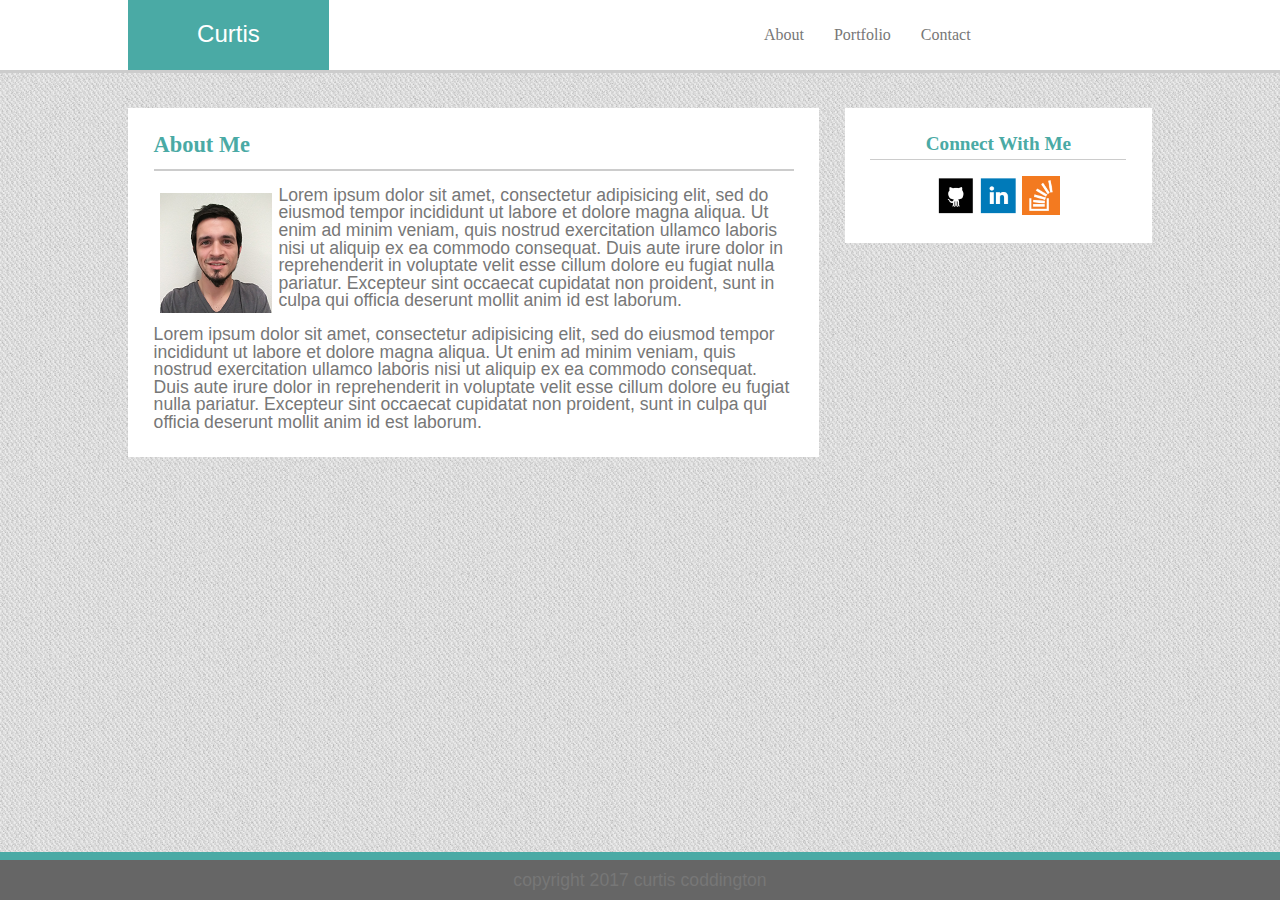
==== index.html @ bfff4d50 "Add files via upload" ====
<!DOCTYPE html>
<html>

<head>

<link rel="stylesheet" type="text/css" href="assets/reset.css">
<link rel="stylesheet" type="text/css" href="assets/style.css">
<meta name="viewport" content="width=device-width, initial-scale=1">

<title>Curtis Coddington</title>

</head>

	<body>

		<div class="container">

			<div class="header">



					<ul>
						<p class="name">Curtis Coddington</p>
						<li><a href="contact.html">Contact</a></li>
						<li><a href="portfolio.html">Portfolio</a></li>
						<li><a href="index.html">About</a></li>
					</ul>

			</div>	

			<div class="section">
			<h2>About Me</h2>
					<br>

					<img src="assets/profile.png" alt="my bio-pic" class="biopic">

					<p>
					Lorem ipsum dolor sit amet, consectetur adipisicing elit, sed do eiusmod
					tempor incididunt ut labore et dolore magna aliqua. Ut enim ad minim veniam,
					quis nostrud exercitation ullamco laboris nisi ut aliquip ex ea commodo
					consequat. Duis aute irure dolor in reprehenderit in voluptate velit esse
					cillum dolore eu fugiat nulla pariatur. Excepteur sint occaecat cupidatat non
					proident, sunt in culpa qui officia deserunt mollit anim id est laborum.
					</p>
						<br>
					<p>
					Lorem ipsum dolor sit amet, consectetur adipisicing elit, sed do eiusmod
					tempor incididunt ut labore et dolore magna aliqua. Ut enim ad minim veniam,
					quis nostrud exercitation ullamco laboris nisi ut aliquip ex ea commodo
					consequat. Duis aute irure dolor in reprehenderit in voluptate velit esse
					cillum dolore eu fugiat nulla pariatur. Excepteur sint occaecat cupidatat non
					proident, sunt in culpa qui officia deserunt mollit anim id est laborum.
					</p>
			</div>

			<div class="aside">
			<h3>Connect With Me</h3>
					<br>
					<center>
					<a href="https://github.com/centelred"><img src="images/git.png" alt="github" class="conpic"></a>
					<a href="https://www.linkedin.com/in/curtis-coddington-a98076134"><img src="images/in.png" alt="linkedin" class="conpic"></a>
					<a href="http://stackoverflow.com/users/7428010/curtis-c?tab=profile"><img src="images/stack.png" alt="stackoverflow" class="conpic"></a>
					</center>
			</div>

			<div class="footer">
			<p>
			copyright 2017 curtis coddington
			</p>
			</div>	

		</div>


	</body>

</html>
---- assets/style.css ----
ul {
	position:relative;
	left:7%;
	font-family:georgia;
    list-style-type: none;
    margin: 0px;
    padding: 0px;
    overflow: hidden;
    background-color: #ffffff;
}

li {
	position:relative;
	top:0px;
	left:-30%;
	font-size:1rem;
    float: right;
}

li a {
    display: block;
    color: #777777;
    text-align: center;
    padding: 15px 15px;
    text-decoration: none;
}

li a:hover {
    background-color: #4aaaa5;
}


body {
	background-image: url('cheapfab.png');
}

p {
	color:#777777;
	font-family: 'Arial', 'Helvetica Neue', Helvetica, sans-serif;
	font-size:110%;
}

h2 {
	color:#4aaaa5;
	font-family: 'Georgia', Times, Times New Roman, serif;
	padding-bottom:2%;
	border-bottom:solid;
	border-width:.1em;
	border-color:#cccccc;
	font-size:140%;
	font-weight:bold;
}


h3 {
	color:#4aaaa5;
	font-family: 'Georgia', Times, Times New Roman, serif;
	padding-bottom:2.5%;
	border-bottom:solid;
	border-width:.1em;
	border-color:#cccccc;
	text-align:center;
	font-size:120%;
	font-weight:bolder;
}


.header {
	background-color:#ffffff;
	width:100%;
	float:left;
	position:relative;
	top:0px;
	border-bottom:solid;
	border-width:.2em;
	border-color:#cccccc;
	line-height:2.5em;
}

.name {
	color:#ffffff;
	text-align:center;
	position:absolute;
	padding:.35%;
	line-height:2.5em;
	font-size:150%;
	top:0px;
	left:3%;
	width:15%;
	background-color:#4aaaa5;
}

.section {
	background-color:#ffffff;
	position:absolute;
	padding:2%;
	top:12%;
	left:10%;
	float:left;
	width:50%;
}

.biopic {
	float:left;
	padding:1%;
}


.aside {
	background-color:#ffffff;
	float:right;
	position:absolute;
	padding:2%;
	width:20%;
	top:12%;
	right:10%;
}

.footer {
	background-color:#666666;
	width:100%;
	left:0px;
	float:left;
	position:fixed;
	bottom:0px;
	border-top:solid;
	border-width:.5em;
	border-color:#4aaaa5;
	text-align:center;
	line-height:2.5em;
}

.conpic {
	height:15%;
	width:15%;
}

.image {
	display:inline-block;
	padding:1%;
}

.desc {
	background-color:#4aaaa5;
	position:relative;
	bottom:45px;
	line-height:1.5em;
	padding:2%;
}

.submit {
	background-color:#4aaaa5;
	color:#666666;
}

*/
@media screen and (max-width: 980px) {

  /* The body's bg color will be #333 */
  body { background-color: #333; }

  /* The wrapper's width will be 600px */
  .wrapper { width: 600px; }
  
}


*/
@media screen and (max-width: 768px) {

  /* The body's bg color will be #333 */
  body { background-color: #333; }

  /* The wrapper's width will be 600px */
  .wrapper { width: 600px; }
  
}

*/
@media screen and (max-width: 640px) {

  
}
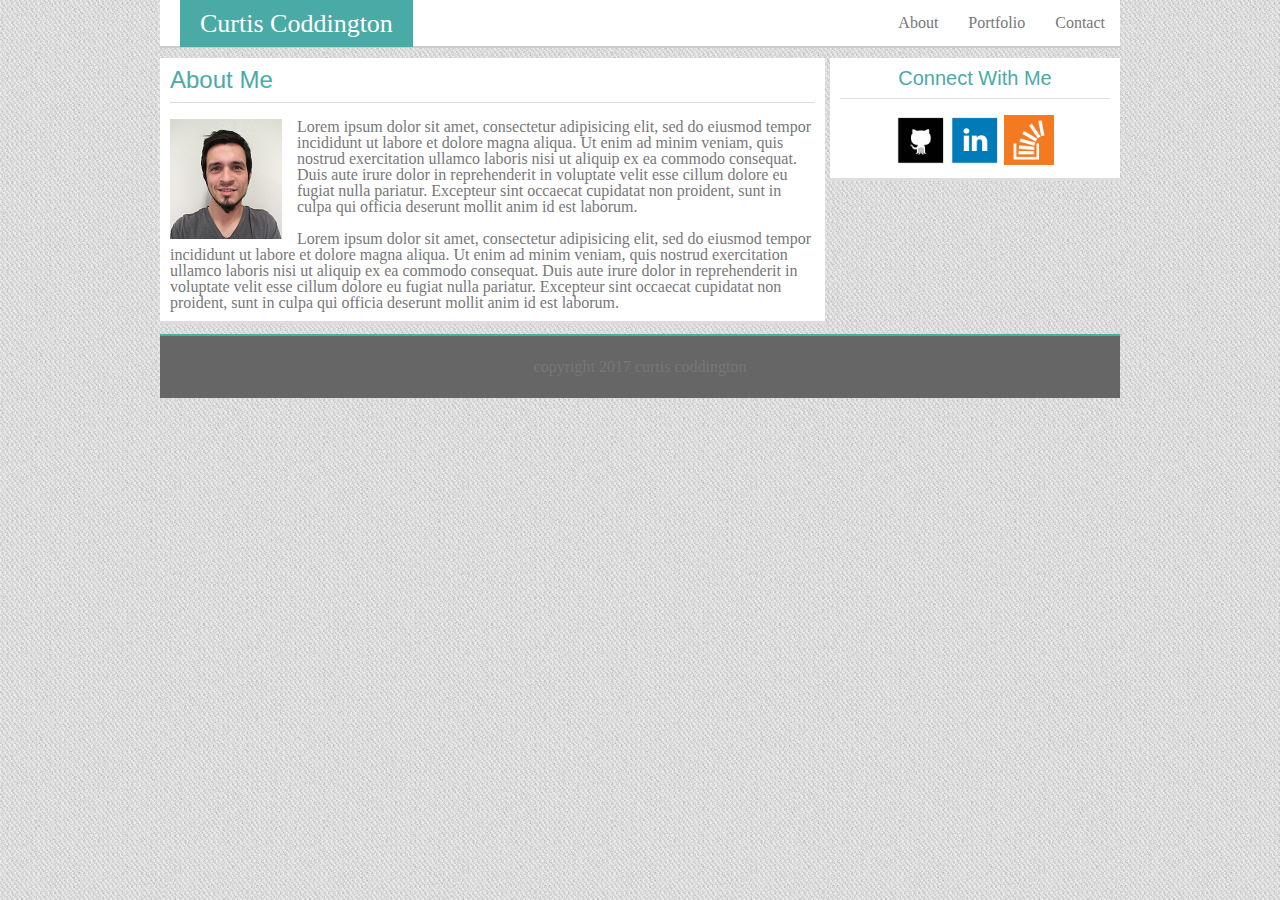
==== commit 86ad24f3: "Add files via upload" ====
--- a/index.html
+++ b/index.html
@@ -3,9 +3,9 @@
 
 <head>
 
-<link rel="stylesheet" type="text/css" href="assets/reset.css">
-<link rel="stylesheet" type="text/css" href="assets/style.css">
-<meta name="viewport" content="width=device-width, initial-scale=1">
+<link rel="stylesheet" type="text/css" href="assets/css/reset.css">
+<link rel="stylesheet" type="text/css" href="assets/css/style.css">
+<meta name="viewport" content="device-width, initial-scale=1.0">
 
 <title>Curtis Coddington</title>
 
@@ -13,26 +13,27 @@
 
 	<body>
 
-		<div class="container">
+		<container>
 
-			<div class="header">
+			<header class="top">
 
-
-
+				<nav>
+						<h1>Curtis Coddington</h1>
 					<ul>
-						<p class="name">Curtis Coddington</p>
 						<li><a href="contact.html">Contact</a></li>
 						<li><a href="portfolio.html">Portfolio</a></li>
 						<li><a href="index.html">About</a></li>
 					</ul>
 
-			</div>	
+				</nav>
 
-			<div class="section">
+			</header>	
+
+			<section class="left-bar">
 			<h2>About Me</h2>
 					<br>
 
-					<img src="assets/profile.png" alt="my bio-pic" class="biopic">
+					<img src="assets/images/profile.png" alt="my bio-pic" class="biopic">
 
 					<p>
 					Lorem ipsum dolor sit amet, consectetur adipisicing elit, sed do eiusmod
@@ -51,26 +52,25 @@
 					cillum dolore eu fugiat nulla pariatur. Excepteur sint occaecat cupidatat non
 					proident, sunt in culpa qui officia deserunt mollit anim id est laborum.
 					</p>
-			</div>
+			</section>
 
-			<div class="aside">
+			<section class="right-bar">
 			<h3>Connect With Me</h3>
 					<br>
 					<center>
-					<a href="https://github.com/centelred"><img src="images/git.png" alt="github" class="conpic"></a>
-					<a href="https://www.linkedin.com/in/curtis-coddington-a98076134"><img src="images/in.png" alt="linkedin" class="conpic"></a>
-					<a href="http://stackoverflow.com/users/7428010/curtis-c?tab=profile"><img src="images/stack.png" alt="stackoverflow" class="conpic"></a>
+					<a href="https://github.com/centelred"><img src="assets/images/git.png" alt="github" class="conpic"></a>
+					<a href="https://www.linkedin.com/in/curtis-coddington-a98076134"><img src="assets/images/in.png" alt="linkedin" class="conpic"></a>
+					<a href="http://stackoverflow.com/users/7428010/curtis-c?tab=profile"><img src="assets/images/stack.png" alt="stackoverflow" class="conpic"></a>
 					</center>
-			</div>
+			</section>
 
-			<div class="footer">
+			<footer class="bottom">
 			<p>
 			copyright 2017 curtis coddington
 			</p>
-			</div>	
+			</footer>	
 
-		</div>
-
+		</container>
 
 	</body>
 
--- a/assets/css/style.css
+++ b/assets/css/style.css
@@ -0,0 +1,157 @@
+body {
+	background-image: url(../images/cheapfab.png);
+	width:960px;
+	margin:0 auto;
+	padding:0;
+	font-family:"Georgia", "Times New Roman", Times, serif;
+	font-size:16px;
+	color:#777777;
+}
+
+header {
+	width:960px;
+	background-color:#ffffff;
+	border-bottom:solid 2px #cccccc;
+}
+
+ul {
+	position:relative;
+	font-family:georgia;
+    list-style-type: none;
+    margin: 0px;
+    padding: 0px;
+    overflow: hidden;
+    background-color: #ffffff;
+}
+
+li {
+	position:relative;
+	top:0px;
+	font-size:1rem;
+    float: right;
+}
+
+li a {
+    display: block;
+    color: #777777;
+    text-align: center;
+    padding: 15px 15px;
+    text-decoration: none;
+}
+
+li a:hover {
+    background-color: #4aaaa5;
+}
+
+h1 {
+	color:#ffffff;
+	font-size:26px;
+	display:inline;
+	float:left;
+	margin-left:20px;
+	padding: 10.5px 20px 10.5px 20px;
+	background-color:#4aaaa5;
+}
+
+.left-bar, .right-bar {
+	background-color:#ffffff;
+	float:left;
+	margin-top:10px;
+	padding:10px;
+	border-bottom:solid 3px #dddddd;
+}
+
+h2, h3 {
+	font-family: 'Arial', 'Helvetica Neue', Helvetica, sans-serif;
+	color:#4aaaa5;
+	padding-bottom:10px;
+	border-bottom:solid 1px #dddddd;
+}
+
+h2 {
+	font-size:24px;
+}
+
+h3 {
+	font-size:20px;
+	text-align:center;
+}
+
+.left-bar {
+	width:645px;
+	max-width:960px;
+	margin-right:5px;
+	margin-bottom:10px;
+}
+
+.biopic {
+	float:left;
+	margin-right:15px;
+}
+
+.right-bar {
+	width:270px;
+	max-width:960px;
+}
+
+.conpic {
+	height:50px;
+	width:50px;
+}
+
+.bottom {
+	background-color:#666666;
+	width:960px;
+	clear:both;
+	overflow:auto;
+	border-top:solid 2px #4aaaa5;
+	line-height:200%;
+	text-align:center;
+	padding-top:15px;
+	padding-bottom:15px;
+}
+
+@media only screen and (max-width: 959px) {
+
+	[class*="body"] {
+		width: 100%;
+	}
+
+	[class*="top"] {
+		width: 100%;
+	}
+
+    [class*="right-bar"] {
+        width: 70%;
+    }
+
+    [class*="left-bar"] {
+    	width: 30%;
+    }
+
+    [class*="bottom"] {
+    	width: 100%;
+    }
+}
+
+@media only screen and (max-width: 640px) {
+
+	[class*="top"]	{
+		width:100%;
+	}
+
+    [class*="right-bar"] {
+        width: 100%;
+    }
+
+    [class*="left-bar"] {
+    	width: 100%;
+    }
+
+   	[class*="bottom"] {
+   		width: 100%;
+   	}
+}
+
+@media only screen and (max-width: 320px) {
+}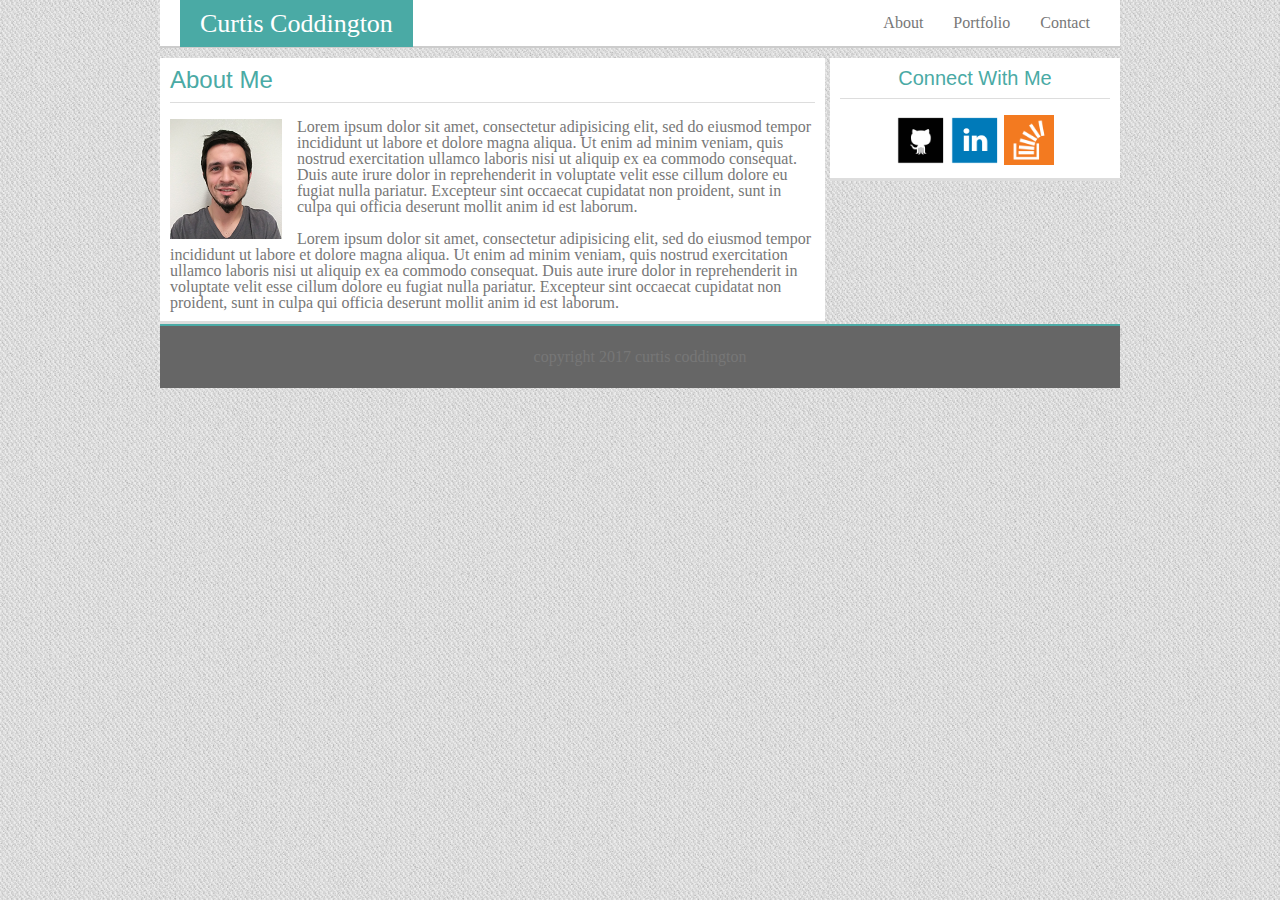
==== commit a8a4a3a6: "Add files via upload" ====
--- a/index.html
+++ b/index.html
@@ -13,7 +13,7 @@
 
 	<body>
 
-		<container>
+		<div class="container">
 
 			<header class="top">
 
@@ -70,7 +70,7 @@
 			</p>
 			</footer>	
 
-		</container>
+		</div>
 
 	</body>
 
--- a/assets/css/style.css
+++ b/assets/css/style.css
@@ -1,15 +1,20 @@
 body {
 	background-image: url(../images/cheapfab.png);
-	width:960px;
-	margin:0 auto;
 	padding:0;
 	font-family:"Georgia", "Times New Roman", Times, serif;
 	font-size:16px;
 	color:#777777;
 }
 
+.container {
+	width:960px;
+	margin:0 auto;
+}
+
 header {
 	width:960px;
+	min-width:320px;
+	max-width:960px;
 	background-color:#ffffff;
 	border-bottom:solid 2px #cccccc;
 }
@@ -19,7 +24,7 @@
 	font-family:georgia;
     list-style-type: none;
     margin: 0px;
-    padding: 0px;
+    padding: 0px 15px;
     overflow: hidden;
     background-color: #ffffff;
 }
@@ -81,7 +86,6 @@
 	width:645px;
 	max-width:960px;
 	margin-right:5px;
-	margin-bottom:10px;
 }
 
 .biopic {
@@ -102,6 +106,8 @@
 .bottom {
 	background-color:#666666;
 	width:960px;
+	min-width:320px;
+	max-width:960px;
 	clear:both;
 	overflow:auto;
 	border-top:solid 2px #4aaaa5;
@@ -113,7 +119,7 @@
 
 @media only screen and (max-width: 959px) {
 
-	[class*="body"] {
+	[class*="container"] {
 		width: 100%;
 	}
 
@@ -122,17 +128,41 @@
 	}
 
     [class*="right-bar"] {
-        width: 70%;
+        width: 25%;
     }
 
     [class*="left-bar"] {
-    	width: 30%;
+    	width: 70%;
     }
 
     [class*="bottom"] {
     	width: 100%;
     }
 }
+
+@media only screen and (max-width: 898px) {
+
+	[class*="container"] {
+		width: 100%;
+	}
+
+	[class*="top"] {
+		width: 100%;
+	}
+
+    [class*="right-bar"] {
+        width: 100%;
+    }
+
+    [class*="left-bar"] {
+    	width: 100%;
+    }
+
+    [class*="bottom"] {
+    	width: 100%;
+    }
+}
+
 
 @media only screen and (max-width: 640px) {
 
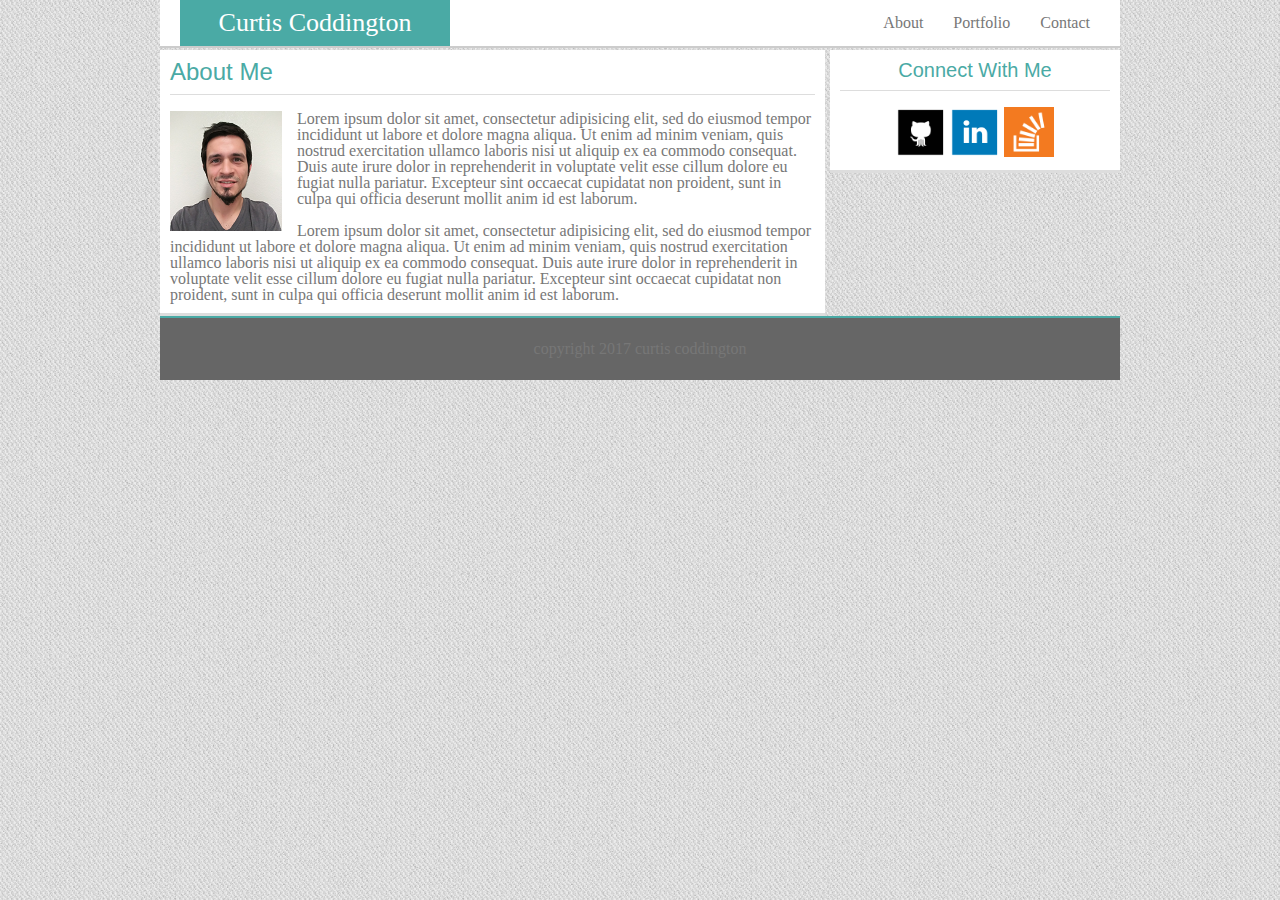
==== commit f94a46c9: "Add files via upload" ====
--- a/index.html
+++ b/index.html
@@ -13,19 +13,21 @@
 
 	<body>
 
-		<div class="container">
+	<div class="container">
 
 			<header class="top">
 
-				<nav>
-						<h1>Curtis Coddington</h1>
-					<ul>
-						<li><a href="contact.html">Contact</a></li>
-						<li><a href="portfolio.html">Portfolio</a></li>
-						<li><a href="index.html">About</a></li>
-					</ul>
+					<div class="logo">
+					<h1>Curtis Coddington</h1>
+					</div>
 
-				</nav>
+					<nav class="nav">
+						<ul>
+							<li><a href="contact.html">Contact</a></li>
+							<li><a href="portfolio.html">Portfolio</a></li>
+							<li><a href="index.html">About</a></li>
+						</ul>
+					</nav>
 
 			</header>	
 
--- a/assets/css/style.css
+++ b/assets/css/style.css
@@ -11,12 +11,41 @@
 	margin:0 auto;
 }
 
+
 header {
 	width:960px;
+	margin:0 auto;
+	width:960px;
+	position:absolute;
 	min-width:320px;
 	max-width:960px;
 	background-color:#ffffff;
 	border-bottom:solid 2px #cccccc;
+}
+
+.nav, .logo {
+	float:left;
+	top:0px;
+}
+
+.logo {
+	background-color:#4aaaa5;
+	width:270px;
+	position:relative;
+	padding-top:10px;
+	padding-bottom:10px;
+	text-align:center;
+	margin-left:20px;
+}
+
+h1 {
+	color:#ffffff;
+	font-size:26px;
+}
+
+.nav {
+	position:relative;
+	width:670px;
 }
 
 ul {
@@ -48,20 +77,10 @@
     background-color: #4aaaa5;
 }
 
-h1 {
-	color:#ffffff;
-	font-size:26px;
-	display:inline;
-	float:left;
-	margin-left:20px;
-	padding: 10.5px 20px 10.5px 20px;
-	background-color:#4aaaa5;
-}
-
 .left-bar, .right-bar {
 	background-color:#ffffff;
 	float:left;
-	margin-top:10px;
+	margin-top:50px;
 	padding:10px;
 	border-bottom:solid 3px #dddddd;
 }
@@ -84,7 +103,7 @@
 
 .left-bar {
 	width:645px;
-	max-width:960px;
+	max-width:955px;
 	margin-right:5px;
 }
 
@@ -93,9 +112,22 @@
 	margin-right:15px;
 }
 
+.image {
+	display:inline-block;
+	padding:1%;
+}
+
+.desc {
+	background-color:#4aaaa5;
+	position:relative;
+	bottom:45px;
+	line-height:1.5em;
+	padding:2%;
+}
+
 .right-bar {
 	width:270px;
-	max-width:960px;
+	max-width:955px;
 }
 
 .conpic {
@@ -124,7 +156,15 @@
 	}
 
 	[class*="top"] {
-		width: 100%;
+		width:100%;
+	}
+
+	[class*="logo"] {
+		width:30%;
+	}
+
+	[class*="nav"] {
+		width:60%;
 	}
 
     [class*="right-bar"] {
@@ -147,15 +187,26 @@
 	}
 
 	[class*="top"] {
-		width: 100%;
+		width:100%;
+	}
+
+	[class*="logo"] {
+		width:40%;
+	}
+
+	[class*="nav"] {
+		width:45%;
 	}
 
     [class*="right-bar"] {
-        width: 100%;
+        width: 95%;
+		margin-left:10px;
+		margin-top:5px;
     }
 
     [class*="left-bar"] {
-    	width: 100%;
+    	width: 95%;
+		margin-left:10px;
     }
 
     [class*="bottom"] {
@@ -166,16 +217,34 @@
 
 @media only screen and (max-width: 640px) {
 
-	[class*="top"]	{
-		width:100%;
+	[class*="top"] {
+		width:100%;
+	}
+
+	[class*="logo"] {
+		width:100%;
+		margin-left:0;
+	}
+
+	[class*="nav"] {
+		width:100%;
+		position:relative;
+		right:27.5%;
+	}
+
+	[class*="header"] {
+		width:100%
 	}
 
     [class*="right-bar"] {
-        width: 100%;
+        width: 93%;
+        margin-top:5px;
+        margin-bottom:10px;
     }
 
     [class*="left-bar"] {
-    	width: 100%;
+    	width:93%;
+    	margin-top:15%;
     }
 
    	[class*="bottom"] {
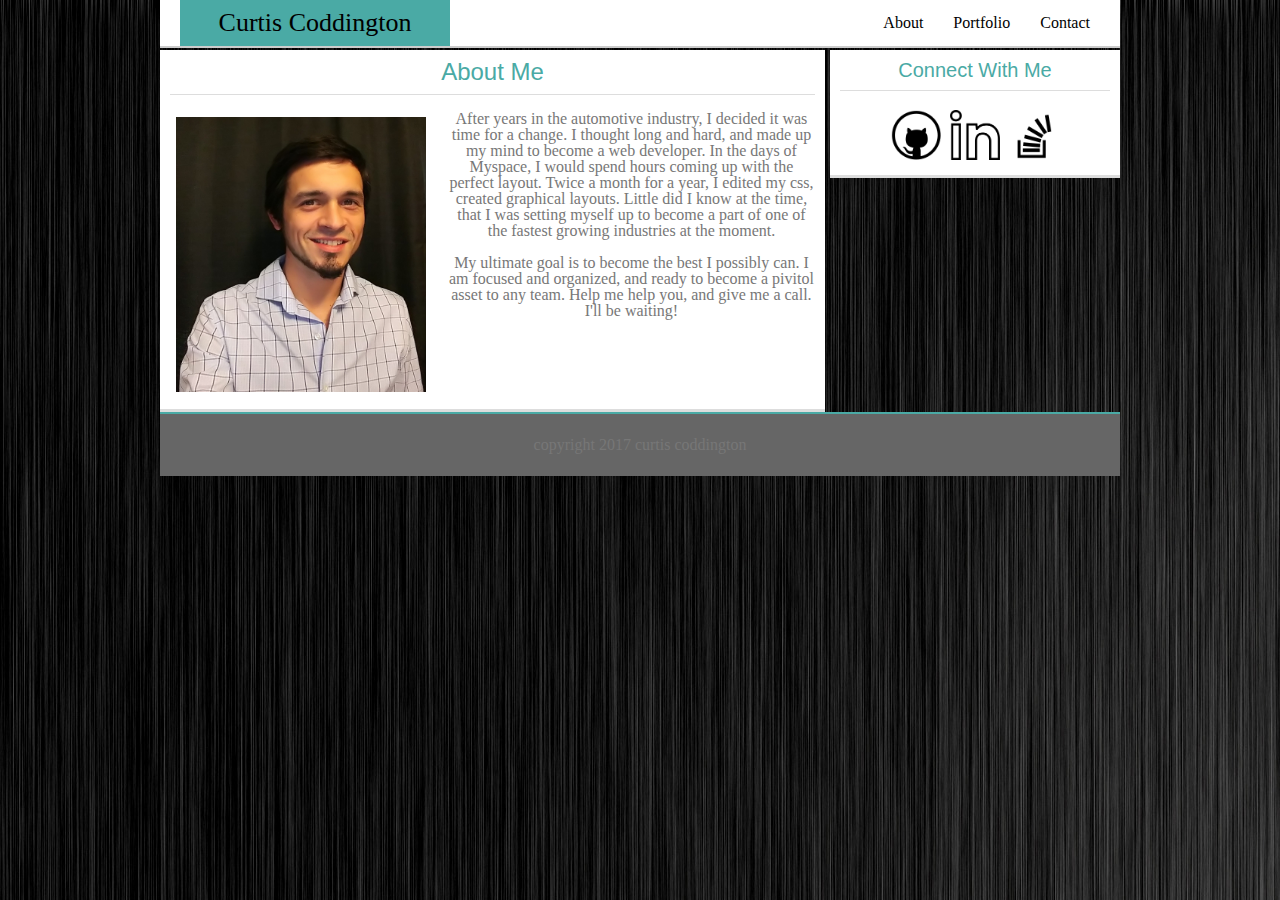
==== commit 51e64642: "Add files via upload" ====
--- a/index.html
+++ b/index.html
@@ -2,78 +2,54 @@
 <html>
 
 <head>
-
-<link rel="stylesheet" type="text/css" href="assets/css/reset.css">
-<link rel="stylesheet" type="text/css" href="assets/css/style.css">
-<meta name="viewport" content="device-width, initial-scale=1.0">
-
-<title>Curtis Coddington</title>
-
+    <link rel="stylesheet" type="text/css" href="assets/css/reset.css">
+    <link rel="stylesheet" type="text/css" href="assets/css/style.css">
+    <meta name="viewport" content="device-width, initial-scale=1.0">
+    <title>Curtis Coddington</title>
 </head>
 
-	<body>
+<body>
+    <div class="container">
+        <header class="top">
+            <div class="logo">
+                <h1>Curtis Coddington</h1>
+            </div>
+            <nav class="nav">
+                <ul>
+                    <li><a href="contact.html">Contact</a></li>
+                    <li><a href="portfolio.html">Portfolio</a></li>
+                    <li><a href="index.html" class="current">About</a></li>
+                </ul>
+            </nav>
+        </header>
+        <section class="left-bar">
+            <h2>About Me</h2>
+            <br>
+            <img src="assets/images/profile.jpg" alt="my bio-pic" class="biopic">
+            <p>
+                            After years in the automotive industry, I decided it was time for a change.  I thought long and hard, and made up my mind to become a web developer.  In the days of Myspace, I would spend hours coming up with the perfect layout.  Twice a month for a year, I edited my css, created graphical layouts.  Little did I know at the time, that I was setting myself up to become a part of one of the fastest growing industries at the moment.
+                        </p>
+                        <br>
+                        <p>
+                            My ultimate goal is to become the best I possibly can.  I am focused and organized, and ready to become a pivitol asset to any team.  Help me help you, and give me a call.  I'll be waiting!
+                        </p>
+            </p>
+        </section>
+        <section class="right-bar">
+            <h3>Connect With Me</h3>
+            <br>
+            <a href="https://github.com/centelred"><img src="assets/images/git.png" alt="github" class="conpic"></a>
+            <a href="https://www.linkedin.com/in/curtis-coddington-a98076134"><img src="assets/images/linked.png" alt="linkedin" class="conpic"></a>
+            <a href="http://stackoverflow.com/users/7428010/curtis-c?tab=profile"><img src="assets/images/stack.png" alt="stackoverflow" class="conpic"></a>
+        </section>
+        <footer class="bottom">
+        <div class="container">
+        <p>
+            copyright 2017 curtis coddington
+        </p>
+        </div>  
+        </footer>
+    </div>
+</body>
 
-	<div class="container">
-
-			<header class="top">
-
-					<div class="logo">
-					<h1>Curtis Coddington</h1>
-					</div>
-
-					<nav class="nav">
-						<ul>
-							<li><a href="contact.html">Contact</a></li>
-							<li><a href="portfolio.html">Portfolio</a></li>
-							<li><a href="index.html">About</a></li>
-						</ul>
-					</nav>
-
-			</header>	
-
-			<section class="left-bar">
-			<h2>About Me</h2>
-					<br>
-
-					<img src="assets/images/profile.png" alt="my bio-pic" class="biopic">
-
-					<p>
-					Lorem ipsum dolor sit amet, consectetur adipisicing elit, sed do eiusmod
-					tempor incididunt ut labore et dolore magna aliqua. Ut enim ad minim veniam,
-					quis nostrud exercitation ullamco laboris nisi ut aliquip ex ea commodo
-					consequat. Duis aute irure dolor in reprehenderit in voluptate velit esse
-					cillum dolore eu fugiat nulla pariatur. Excepteur sint occaecat cupidatat non
-					proident, sunt in culpa qui officia deserunt mollit anim id est laborum.
-					</p>
-						<br>
-					<p>
-					Lorem ipsum dolor sit amet, consectetur adipisicing elit, sed do eiusmod
-					tempor incididunt ut labore et dolore magna aliqua. Ut enim ad minim veniam,
-					quis nostrud exercitation ullamco laboris nisi ut aliquip ex ea commodo
-					consequat. Duis aute irure dolor in reprehenderit in voluptate velit esse
-					cillum dolore eu fugiat nulla pariatur. Excepteur sint occaecat cupidatat non
-					proident, sunt in culpa qui officia deserunt mollit anim id est laborum.
-					</p>
-			</section>
-
-			<section class="right-bar">
-			<h3>Connect With Me</h3>
-					<br>
-					<center>
-					<a href="https://github.com/centelred"><img src="assets/images/git.png" alt="github" class="conpic"></a>
-					<a href="https://www.linkedin.com/in/curtis-coddington-a98076134"><img src="assets/images/in.png" alt="linkedin" class="conpic"></a>
-					<a href="http://stackoverflow.com/users/7428010/curtis-c?tab=profile"><img src="assets/images/stack.png" alt="stackoverflow" class="conpic"></a>
-					</center>
-			</section>
-
-			<footer class="bottom">
-			<p>
-			copyright 2017 curtis coddington
-			</p>
-			</footer>	
-
-		</div>
-
-	</body>
-
-</html>+</html>
--- a/assets/css/style.css
+++ b/assets/css/style.css
@@ -1,256 +1,268 @@
-body {
-	background-image: url(../images/cheapfab.png);
-	padding:0;
-	font-family:"Georgia", "Times New Roman", Times, serif;
-	font-size:16px;
-	color:#777777;
-}
-
-.container {
-	width:960px;
-	margin:0 auto;
-}
+        body {
+        background-image: url(../images/brushed.jpg);
+        padding: 0;
+        font-family: "Georgia", "Times New Roman", Times, serif;
+        font-size: 16px;
+        color: #777777;
+    }
+    
+    .container {
+        width: 960px;
+        margin: 0 auto;
+        text-align: center;
+    }
+    
+    header {
+        width: 960px;
+        margin: 0 auto;
+        width: 960px;
+        position: absolute;
+        min-width: 320px;
+        max-width: 960px;
+        background-color: #ffffff;
+        border-bottom: solid 2px #cccccc;
+    }
+    
+    .nav,
+    .logo {
+        float: left;
+        top: 0px;
+    }
+    
+    .logo {
+        background-color: #4aaaa5;
+        width: 270px;
+        position: relative;
+        padding-top: 10px;
+        padding-bottom: 10px;
+        text-align: center;
+        margin-left: 20px;
+    }
+    
+    h1 {
+        color: #000;
+        font-size: 26px;
+    }
+    
+    .nav {
+        position: relative;
+        width: 670px;
+    }
+    
+    ul {
+        position: relative;
+        font-family: georgia;
+        list-style-type: none;
+        margin: 0px;
+        padding: 0px 15px;
+        overflow: hidden;
+        background-color: #ffffff;
+    }
+    
+    li {
+        position: relative;
+        top: 0px;
+        font-size: 1rem;
+        float: right;
+    }
+    
+    li a {
+        display: block;
+        color: black;
+        text-align: center;
+        padding: 15px 15px;
+        text-decoration: none;
+    }
+    
+    li a:hover {
+        background-color: #4aaaa5;
+    }
+    
+    .left-bar,
+    .right-bar {
+        background-color: #ffffff;
+        float: left;
+        margin-top: 50px;
+        padding: 10px;
+        border-bottom: solid 3px #dddddd;
+    }
+    
+    h2,
+    h3 {
+        font-family: 'Arial', 'Helvetica Neue', Helvetica, sans-serif;
+        color: #4aaaa5;
+        padding-bottom: 10px;
+        border-bottom: solid 1px #dddddd;
+    }
+    
+    h2 {
+        font-size: 24px;
+    }
+    
+    h3 {
+        font-size: 20px;
+        text-align: center;
+    }
+    
+    .left-bar {
+        width: 645px;
+        max-width: 955px;
+        margin-right: 5px;
+    }
+    
+    .biopic {
+        float: left;
+        margin-right: 15px;
+        height: 275px;
+        width: 250px;
+    }
+    
+    .gimage, img {
+        display: inline-block;
+        padding: 1%;
+        width:150px;
+    }
+    
+    .desc {
+        background-color: #4aaaa5;
+        color:black;
+        position: relative;
+        bottom: 45px;
+        line-height: 1.5em;
+        padding: 2%;
+    }
+    
+    .right-bar {
+        display: inline-block;
+        width: 270px;
+        max-width: 955px;
+        text-align: center;
+    }
+    
+    .conpic {
+        height: 50px;
+        width: 50px;
+    }
+    
+    .bottom {
+        bottom: 0px;
+        background-color: #666666;
+        width: 960px;
+        min-width: 320px;
+        max-width: 960px;
+        clear: both;
+        overflow: auto;
+        border-top: solid 2px #4aaaa5;
+        line-height: 200%;
+        text-align: center;
+        padding-top: 15px;
+        padding-bottom: 15px;
+    }
 
 
-header {
-	width:960px;
-	margin:0 auto;
-	width:960px;
-	position:absolute;
-	min-width:320px;
-	max-width:960px;
-	background-color:#ffffff;
-	border-bottom:solid 2px #cccccc;
-}
-
-.nav, .logo {
-	float:left;
-	top:0px;
-}
-
-.logo {
-	background-color:#4aaaa5;
-	width:270px;
-	position:relative;
-	padding-top:10px;
-	padding-bottom:10px;
-	text-align:center;
-	margin-left:20px;
-}
-
-h1 {
-	color:#ffffff;
-	font-size:26px;
-}
-
-.nav {
-	position:relative;
-	width:670px;
-}
-
-ul {
-	position:relative;
-	font-family:georgia;
-    list-style-type: none;
-    margin: 0px;
-    padding: 0px 15px;
-    overflow: hidden;
-    background-color: #ffffff;
-}
-
-li {
-	position:relative;
-	top:0px;
-	font-size:1rem;
-    float: right;
-}
-
-li a {
-    display: block;
-    color: #777777;
-    text-align: center;
-    padding: 15px 15px;
-    text-decoration: none;
-}
-
-li a:hover {
-    background-color: #4aaaa5;
-}
-
-.left-bar, .right-bar {
-	background-color:#ffffff;
-	float:left;
-	margin-top:50px;
-	padding:10px;
-	border-bottom:solid 3px #dddddd;
-}
-
-h2, h3 {
-	font-family: 'Arial', 'Helvetica Neue', Helvetica, sans-serif;
-	color:#4aaaa5;
-	padding-bottom:10px;
-	border-bottom:solid 1px #dddddd;
-}
-
-h2 {
-	font-size:24px;
-}
-
-h3 {
-	font-size:20px;
-	text-align:center;
-}
-
-.left-bar {
-	width:645px;
-	max-width:955px;
-	margin-right:5px;
-}
-
-.biopic {
-	float:left;
-	margin-right:15px;
-}
-
-.image {
-	display:inline-block;
-	padding:1%;
-}
-
-.desc {
-	background-color:#4aaaa5;
-	position:relative;
-	bottom:45px;
-	line-height:1.5em;
-	padding:2%;
-}
-
-.right-bar {
-	width:270px;
-	max-width:955px;
-}
-
-.conpic {
-	height:50px;
-	width:50px;
-}
-
-.bottom {
-	background-color:#666666;
-	width:960px;
-	min-width:320px;
-	max-width:960px;
-	clear:both;
-	overflow:auto;
-	border-top:solid 2px #4aaaa5;
-	line-height:200%;
-	text-align:center;
-	padding-top:15px;
-	padding-bottom:15px;
-}
-
-@media only screen and (max-width: 959px) {
-
-	[class*="container"] {
-		width: 100%;
-	}
-
-	[class*="top"] {
-		width:100%;
-	}
-
-	[class*="logo"] {
-		width:30%;
-	}
-
-	[class*="nav"] {
-		width:60%;
-	}
-
-    [class*="right-bar"] {
-        width: 25%;
-    }
-
-    [class*="left-bar"] {
-    	width: 70%;
-    }
-
-    [class*="bottom"] {
-    	width: 100%;
-    }
-}
-
-@media only screen and (max-width: 898px) {
-
-	[class*="container"] {
-		width: 100%;
-	}
-
-	[class*="top"] {
-		width:100%;
-	}
-
-	[class*="logo"] {
-		width:40%;
-	}
-
-	[class*="nav"] {
-		width:45%;
-	}
-
-    [class*="right-bar"] {
-        width: 95%;
-		margin-left:10px;
-		margin-top:5px;
-    }
-
-    [class*="left-bar"] {
-    	width: 95%;
-		margin-left:10px;
-    }
-
-    [class*="bottom"] {
-    	width: 100%;
-    }
-}
-
-
-@media only screen and (max-width: 640px) {
-
-	[class*="top"] {
-		width:100%;
-	}
-
-	[class*="logo"] {
-		width:100%;
-		margin-left:0;
-	}
-
-	[class*="nav"] {
-		width:100%;
-		position:relative;
-		right:27.5%;
-	}
-
-	[class*="header"] {
-		width:100%
-	}
-
-    [class*="right-bar"] {
-        width: 93%;
-        margin-top:5px;
-        margin-bottom:10px;
-    }
-
-    [class*="left-bar"] {
-    	width:93%;
-    	margin-top:15%;
-    }
-
-   	[class*="bottom"] {
-   		width: 100%;
-   	}
-}
-
-@media only screen and (max-width: 320px) {
-}+    
+    @media only screen and (max-width: 979px) {
+        [class*="container"] {
+            width: 100%;
+        }
+        [class*="top"] {
+            width: 100%;
+        }
+        [class*="logo"] {
+            width: 30%;
+        }
+        [class*="nav"] {
+            width: 60%;
+        }
+        [class*="right-bar"] {
+            width: 25%;
+        }
+        [class*="left-bar"] {
+            width: 70%;
+        }
+        [class*="bottom"] {
+            width: 100%;
+        }
+    }
+    
+    @media only screen and (max-width: 768px) {
+        [class*="container"] {
+            width: 100%;
+        }
+        [class*="top"] {
+            width: 100%;
+        }
+        [class*="logo"] {
+            width: 40%;
+        }
+        [class*="nav"] {
+            width: 45%;
+        }
+        [class*="right-bar"] {
+            width: 95%;
+            margin-left: 5px;
+            margin-top: 5px;
+        }
+        [class*="left-bar"] {
+            width: 90%;
+            margin-left: 5px;
+        }
+        [class*="bottom"] {
+            width: 100%;
+        }
+    }
+    
+    @media only screen and (max-width: 640px) {
+        [class*="top"] {
+            width: 100%;
+        }
+        [class*="logo"] {
+            width: 100%;
+            margin-left: 0;
+        }
+        [class*="nav"] {
+            width: 100%;
+            position: absolute;
+            top: 45px;
+        }
+        nav li {
+            float: none;
+            text-align: center;
+        }
+        [class*="header"] {
+            position: static;
+            width: 100%
+        }
+        [class*="right-bar"] {
+            width: 95%;
+            position: relative;
+            top: 95px;
+            margin-top: 65px;
+            padding-top: 15px;
+        }
+        [class*="image"] {
+            width: 100%;
+        }
+        [class*="desc"] {
+            width: 100%;
+            position: relative;
+            bottom: 80px;
+            color:#666;
+        }
+        [class*="left-bar"] {
+            width: 95%;
+            position: relative;
+            top: 150px;
+            padding-top: 15px;
+        }
+        .left-bar,
+        img,
+        .biopic {
+            width: 100%;
+            height:auto;
+        }
+        
+        [class*="bottom"] {
+            width: 100%;
+        }
+        @media only screen and (max-width: 320px) {}
